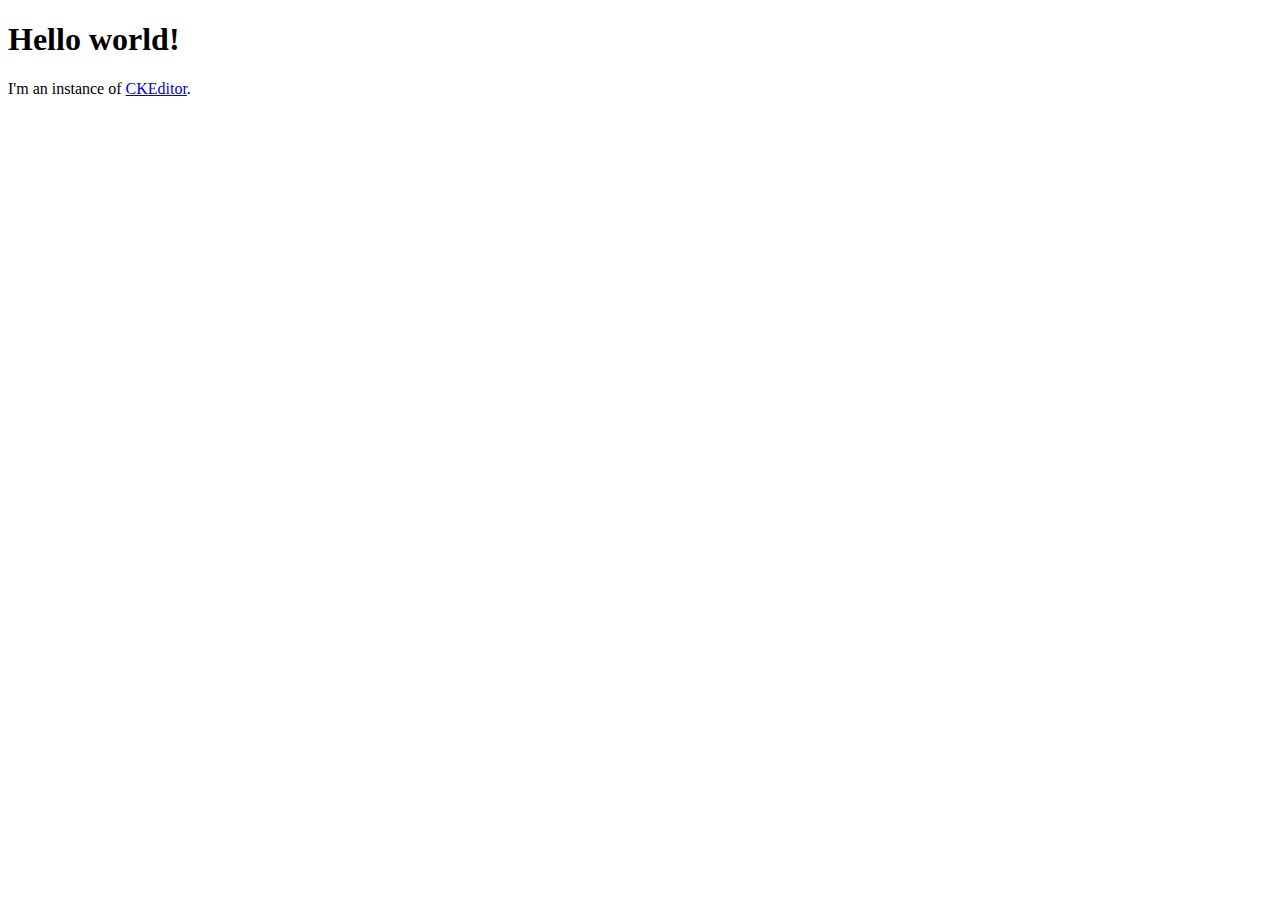
==== template/ckeditor/edit_page.html @ 830c9a23 "update web service" ====
<!DOCTYPE html>

<html>
<head>
	<meta charset="utf-8">
	<title>CKEditor Sample</title>
	<script src="/jslib/ckeditor/ckeditor.js"></script>
    <script src="/jslib/ckeditor/config.js"></script>
    <script src="/apps/editor/js/editor.js"></script>
</head>
<body id="main">
	<div id="editor">
		<h1>Hello world!</h1>
		<p>I'm an instance of <a href="http://ckeditor.com">CKEditor</a>.</p>
	</div>
</body>

<script>
    var url_sync_content = 'sync_content/';
    var doc_editor = initEditor();
    var data = CKEDITOR.instances.editor.getData();
    var last_modify = Date.now();
    var last_char_num = 0;
    var lazy_time_ms = 5000;

    doc_editor.on( 'change', function( evt ) {
        var now = Date.now();
        if (now - last_modify > lazy_time_ms){
            var data = evt.editor.getData();
            last_char_num = data.length;
            last_modify = now;
            handle_editor_change(data);
        }
    });

    function check_change_of_editor(){
        var now = Date.now();
        var data = doc_editor.getData();
        if (data.length != last_char_num && (now - last_modify > lazy_time_ms)){
            last_char_num = data.length;
            last_modify = now;
            handle_editor_change(data);
        }
    }


    function handle_editor_change(data){
        console.log(data);
        $.ajax({
            url: url_sync_content,
            type: "POST",
            data: {
                'edit_content': data,
                'time_stamp': Date.now()
            },
            success: function(data){
                //alert(data);
                var resp = JSON.parse(data);
                if (resp.status == 'error'){
                    when_submit_fail(resp.msg)
                }else{
                    when_submit_success(resp);
                }
            }
        })
    }

    setInterval(check_change_of_editor, 5000);

</script>
</html>
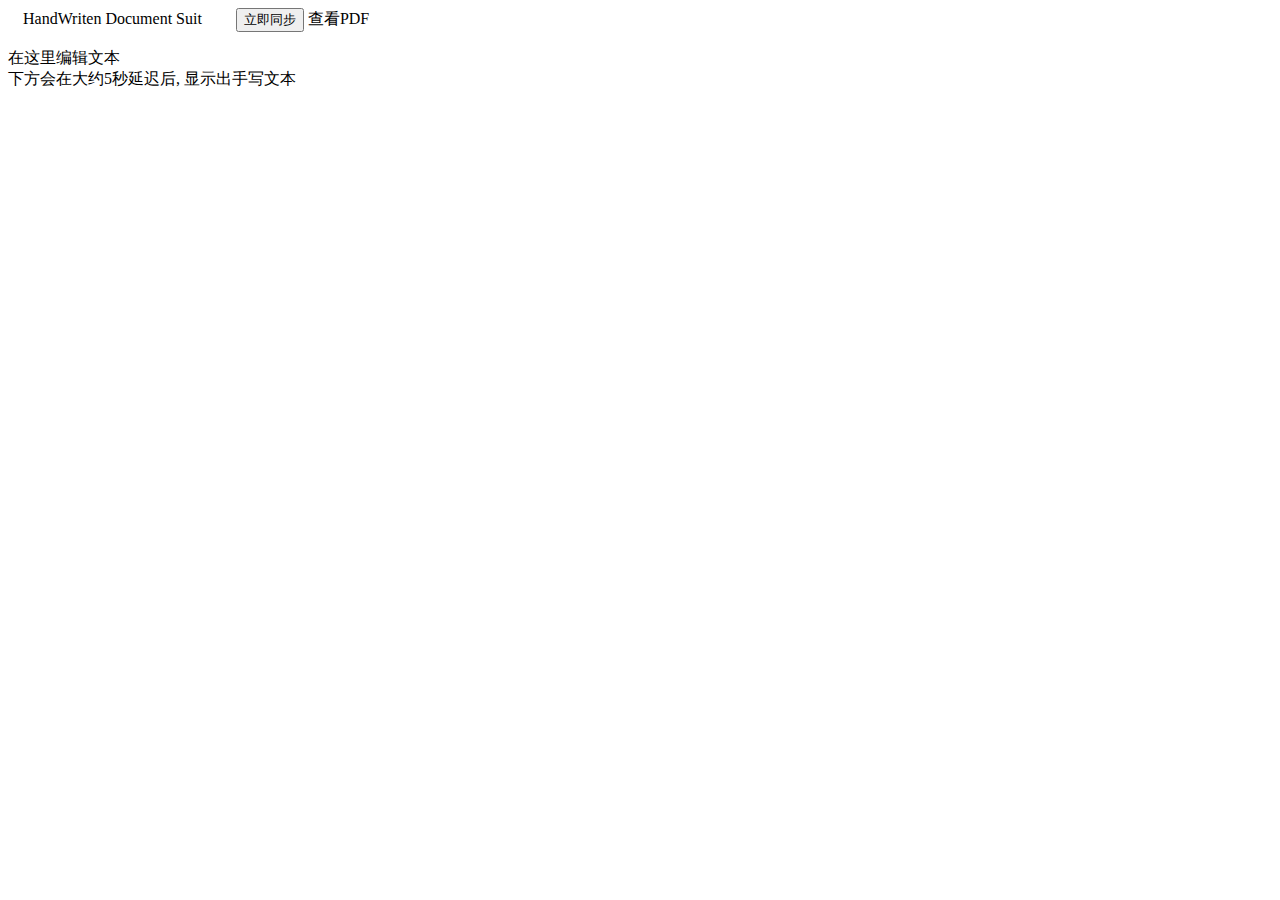
==== commit e8b8fc32: "update html" ====
--- a/template/ckeditor/edit_page.html
+++ b/template/ckeditor/edit_page.html
@@ -3,69 +3,110 @@
 <html>
 <head>
 	<meta charset="utf-8">
-	<title>CKEditor Sample</title>
+	<title>Tiny Document</title>
+    <script type="text/javascript" src="/jslib/jquery/jquery-2.2.3.min.js"></script>
+    <link rel="stylesheet" type="text/css" href="/jslib/bootstrap-3.3.5-dist/css/bootstrap.min.css">
+
 	<script src="/jslib/ckeditor/ckeditor.js"></script>
     <script src="/jslib/ckeditor/config.js"></script>
     <script src="/apps/editor/js/editor.js"></script>
 </head>
+
 <body id="main">
-	<div id="editor">
-		<h1>Hello world!</h1>
-		<p>I'm an instance of <a href="http://ckeditor.com">CKEditor</a>.</p>
-	</div>
+    <div style="margin: 5px 0 5px 15px">
+        <label style="padding-right: 30px"> HandWriten Document Suit</label>
+        <!--<span>| 文件名: </span>-->
+        <!--<input type="text" style="max-width: 400px" id="file_name" onchange="handle_file_name_change()">-->
+        <button class="btn btn-default" height="80%" onclick="handle_editor_change()"> 立即同步 </button>
+        <span></span>
+        <a id="pdf_download" class="btn btn-default" target="_blank"> 查看PDF </a>
+    </div>
+	<div id="editor"><p>在这里编辑文本<br>下方会在大约5秒延迟后, 显示出手写文本</p></div>
+
+    <div id="image_list" style="background-color: black"></div>
+
 </body>
 
 <script>
     var url_sync_content = 'sync_content/';
+
     var doc_editor = initEditor();
-    var data = CKEDITOR.instances.editor.getData();
-    var last_modify = Date.now();
+    var html_content = CKEDITOR.instances.editor.getData();
+    var last_modify = Date.now() - 5000000;
     var last_char_num = 0;
-    var lazy_time_ms = 5000;
+    var lazy_time_ms = 2000;
+    var now = new Date();
+    alert(now.toISOString());
+    var doc_identify = 'doc_' + now.toLocaleString();
+    var $image_list = $('#image_list');
+
+    $('#pdf_download').attr('href', '/data/'+ doc_identify +'/' + doc_identify + '.pdf');
+
+    function handle_file_name_change(){
+        file_name = $('#file_name').val();
+        console.log('file_name: ' + file_name);
+    }
 
     doc_editor.on( 'change', function( evt ) {
         var now = Date.now();
         if (now - last_modify > lazy_time_ms){
-            var data = evt.editor.getData();
-            last_char_num = data.length;
+            html_content = doc_editor.getData();
+            last_char_num = html_content.length;
             last_modify = now;
-            handle_editor_change(data);
+            handle_editor_change();
         }
     });
 
     function check_change_of_editor(){
         var now = Date.now();
-        var data = doc_editor.getData();
-        if (data.length != last_char_num && (now - last_modify > lazy_time_ms)){
-            last_char_num = data.length;
+        html_content = doc_editor.getData();
+        if (html_content.length != last_char_num && (now - last_modify > lazy_time_ms)){
+            last_char_num = html_content.length;
             last_modify = now;
-            handle_editor_change(data);
+            handle_editor_change();
         }
     }
 
-
-    function handle_editor_change(data){
-        console.log(data);
+    function handle_editor_change(){
+        html_content = doc_editor.getData();
+        console.log(html_content);
         $.ajax({
             url: url_sync_content,
             type: "POST",
+            dataType: 'json',
             data: {
-                'edit_content': data,
-                'time_stamp': Date.now()
+                'doc_identify': doc_identify,
+                'need_pdf': 'false',
+                'editor_content': html_content,
+                'time_stamp': Date.now(),
             },
-            success: function(data){
-                //alert(data);
-                var resp = JSON.parse(data);
-                if (resp.status == 'error'){
-                    when_submit_fail(resp.msg)
-                }else{
-                    when_submit_success(resp);
+            success: function(resp){
+                if (resp['status'] == 'ok'){
+                    handle_resp_of_change(resp['data']);
+                } else{
+                    alert('error: when handle_editor_change()');
                 }
             }
         })
     }
 
-    setInterval(check_change_of_editor, 5000);
+    function handle_resp_of_change(image_list){
+        $image_list.empty();
+        for (var i = 0; i < image_list.length; i ++){
+            content = image_list[i];
+            var image_id = 'image_' + i;
+            $image_list.append('<p style="textalign: center;"><img id="' + image_id + '" src="" style="width: 94%; margin-left: 3%; padding: 15px"></p>');
+            $('#'+image_id).attr("src", "data:image/jpeg;base64," + content);
+        }
+    }
+
+    function setSyncTimer(interval){
+        setInterval(check_change_of_editor, interval);
+    }
+
+    setTimeout(check_change_of_editor, 1000);
+    setSyncTimer(3000);
+
 
 </script>
 </html>
